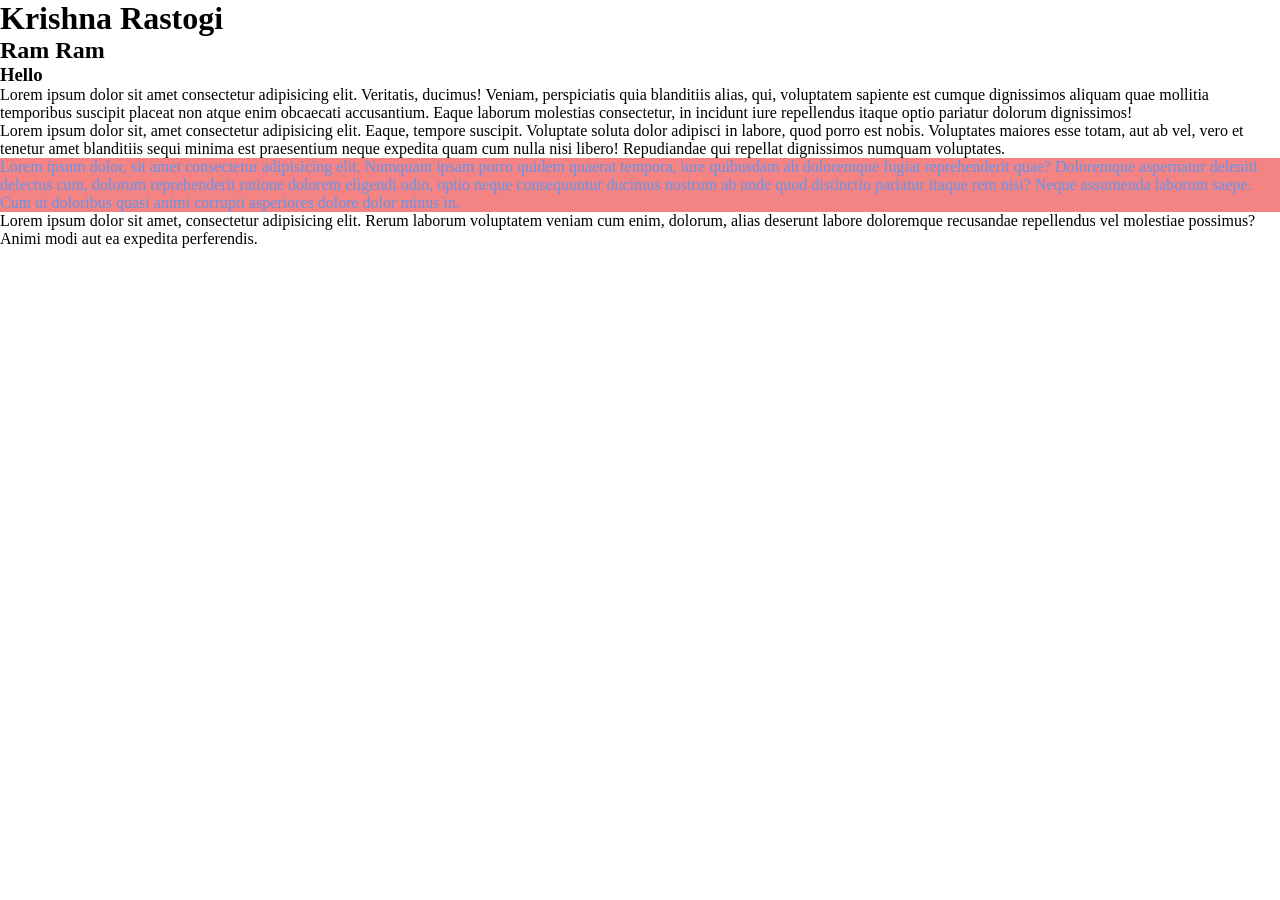
==== practice/index.html @ 7b38961a "Initial commit" ====
<!DOCTYPE html>
<html lang="en">

<head>
    <meta charset="UTF-8">
    <meta name="viewport" content="width=device-width, initial-scale=1.0">
    <title>Document</title>
    <link rel="stylesheet" href="style.css">
</head>

<body>
    <div class="head">
        <h1>Krishna Rastogi</h1>
        <h2>Ram Ram</h2>
        <h3>Hello</h3>
    </div>
    <div class="para">
        <p class="lorem45">Lorem ipsum dolor sit amet consectetur adipisicing elit. Veritatis, ducimus! Veniam,
            perspiciatis
            quia
            blanditiis alias, qui, voluptatem sapiente est cumque dignissimos aliquam quae mollitia temporibus suscipit
            placeat non atque enim obcaecati accusantium. Eaque laborum molestias consectetur, in incidunt iure
            repellendus itaque optio pariatur dolorum dignissimos!</p>

        <p class="lorem50">Lorem ipsum dolor sit, amet consectetur adipisicing elit. Eaque, tempore suscipit. Voluptate
            soluta dolor
            adipisci in labore, quod porro est nobis. Voluptates maiores esse totam, aut ab vel, vero et tenetur amet
            blanditiis sequi minima est praesentium neque expedita quam cum nulla nisi libero! Repudiandae qui repellat
            dignissimos numquam voluptates.</p>
        <p class="60">Lorem ipsum dolor, sit amet consectetur adipisicing elit. Numquam ipsam porro quidem quaerat
            tempora, iure
            quibusdam ab doloremque fugiat reprehenderit quae? Doloremque aspernatur deleniti delectus cum, dolorum
            reprehenderit ratione dolorem eligendi odio, optio neque consequuntur ducimus nostrum ab unde quod
            distinctio pariatur itaque rem nisi? Neque assumenda laborum saepe. Cum ut doloribus quasi animi corrupti
            asperiores dolore dolor minus in.</p>
        <p>Lorem ipsum dolor sit amet, consectetur adipisicing elit. Rerum laborum voluptatem veniam cum enim, dolorum,
            alias deserunt labore doloremque recusandae repellendus vel molestiae possimus? Animi modi aut ea expedita
            perferendis.</p>

    </div>
    <!-- <div>
        <p>Lorem ipsum dolor sit amet consectetur adipisicing elit. Odio velit facere recusandae! Non, ratione
            repudiandae labore in ipsa tempora, quod cupiditate vero debitis unde aut! Id omnis rerum consequuntur earum
            cum nam quae et quam ut dolores architecto temporibus praesentium fugit optio reprehenderit molestiae
            itaque, distinctio perferendis consectetur, nihil vel. Nobis officia eius beatae aperiam?</p>
    </div> -->
</body>

</html>
---- practice/style.css ----
*{
    padding: 0;
    margin: 0;
    box-sizing: border-box;
}
/* div p{
    background-color: yellow;
    color: red;
} */
/* div > p{
     background-color: yellow;
    color: red;
} */
.lorem50 + p{
    background-color: #f48383;
    color: cornflowerblue;
}
/* .lorem45 ~ p{
    background-color: antiquewhite;
    color: black;
} */
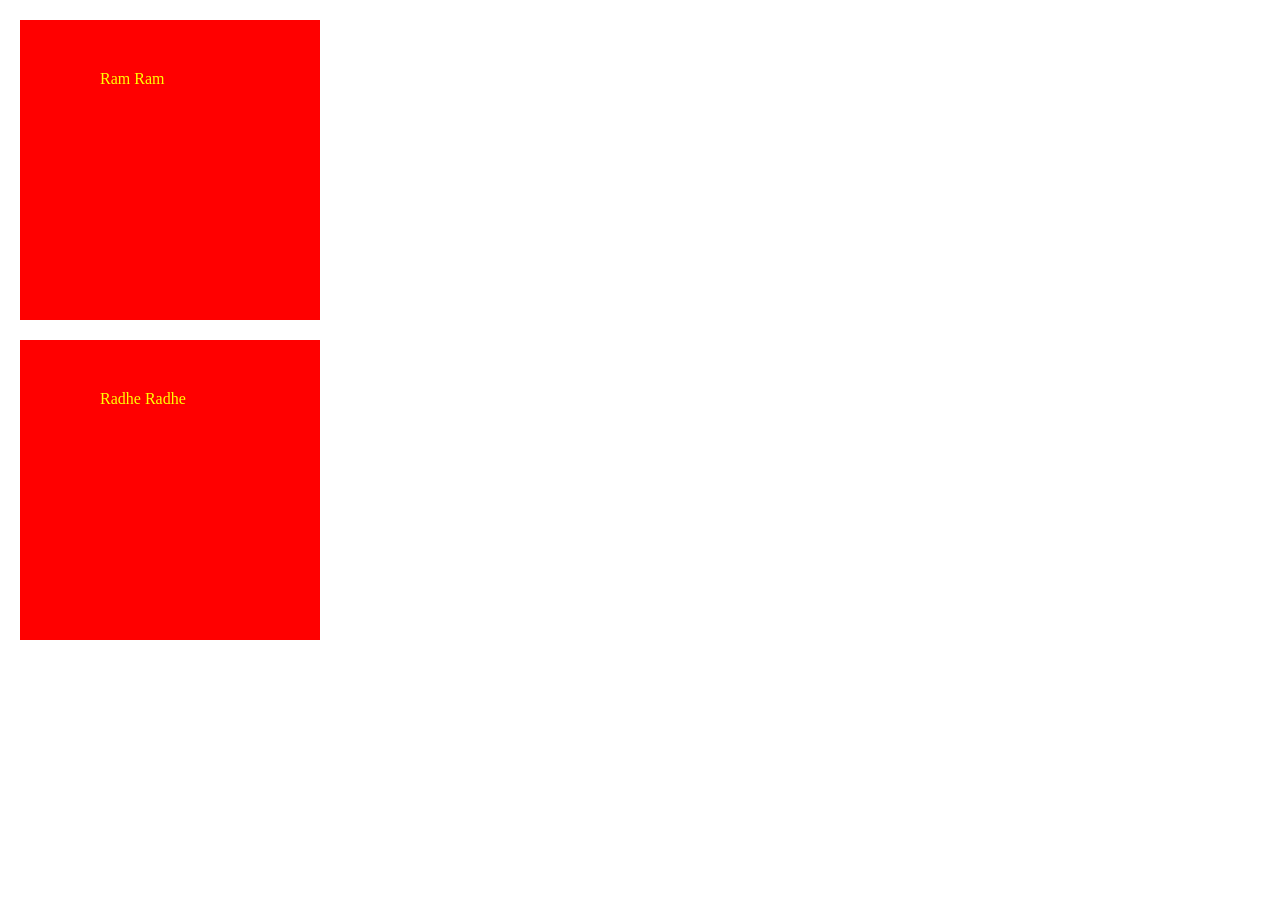
==== commit d2dbca1d: "Initial commit" ====
--- a/practice/index.html
+++ b/practice/index.html
@@ -9,41 +9,12 @@
 </head>
 
 <body>
-    <div class="head">
-        <h1>Krishna Rastogi</h1>
-        <h2>Ram Ram</h2>
-        <h3>Hello</h3>
-    </div>
-    <div class="para">
-        <p class="lorem45">Lorem ipsum dolor sit amet consectetur adipisicing elit. Veritatis, ducimus! Veniam,
-            perspiciatis
-            quia
-            blanditiis alias, qui, voluptatem sapiente est cumque dignissimos aliquam quae mollitia temporibus suscipit
-            placeat non atque enim obcaecati accusantium. Eaque laborum molestias consectetur, in incidunt iure
-            repellendus itaque optio pariatur dolorum dignissimos!</p>
-
-        <p class="lorem50">Lorem ipsum dolor sit, amet consectetur adipisicing elit. Eaque, tempore suscipit. Voluptate
-            soluta dolor
-            adipisci in labore, quod porro est nobis. Voluptates maiores esse totam, aut ab vel, vero et tenetur amet
-            blanditiis sequi minima est praesentium neque expedita quam cum nulla nisi libero! Repudiandae qui repellat
-            dignissimos numquam voluptates.</p>
-        <p class="60">Lorem ipsum dolor, sit amet consectetur adipisicing elit. Numquam ipsam porro quidem quaerat
-            tempora, iure
-            quibusdam ab doloremque fugiat reprehenderit quae? Doloremque aspernatur deleniti delectus cum, dolorum
-            reprehenderit ratione dolorem eligendi odio, optio neque consequuntur ducimus nostrum ab unde quod
-            distinctio pariatur itaque rem nisi? Neque assumenda laborum saepe. Cum ut doloribus quasi animi corrupti
-            asperiores dolore dolor minus in.</p>
-        <p>Lorem ipsum dolor sit amet, consectetur adipisicing elit. Rerum laborum voluptatem veniam cum enim, dolorum,
-            alias deserunt labore doloremque recusandae repellendus vel molestiae possimus? Animi modi aut ea expedita
-            perferendis.</p>
-
-    </div>
-    <!-- <div>
-        <p>Lorem ipsum dolor sit amet consectetur adipisicing elit. Odio velit facere recusandae! Non, ratione
-            repudiandae labore in ipsa tempora, quod cupiditate vero debitis unde aut! Id omnis rerum consequuntur earum
-            cum nam quae et quam ut dolores architecto temporibus praesentium fugit optio reprehenderit molestiae
-            itaque, distinctio perferendis consectetur, nihil vel. Nobis officia eius beatae aperiam?</p>
-    </div> -->
+<div class="hello">
+    <p>Ram Ram</p>
+</div>
+<div class="hello">
+    <p>Radhe Radhe</p>
+</div>
 </body>
 
 </html>
--- a/practice/style.css
+++ b/practice/style.css
@@ -1,21 +1,15 @@
 *{
+    margin: 0;
     padding: 0;
-    margin: 0;
     box-sizing: border-box;
 }
-/* div p{
-    background-color: yellow;
-    color: red;
-} */
-/* div > p{
-     background-color: yellow;
-    color: red;
-} */
-.lorem50 + p{
-    background-color: #f48383;
-    color: cornflowerblue;
-}
-/* .lorem45 ~ p{
-    background-color: antiquewhite;
-    color: black;
-} */
+.hello{
+    background-color: red;
+    color: yellow;
+    width: 300px;
+    height: 300px;
+    padding: 50px 70px 50px 80px;
+    margin:20px;
+
+
+}
